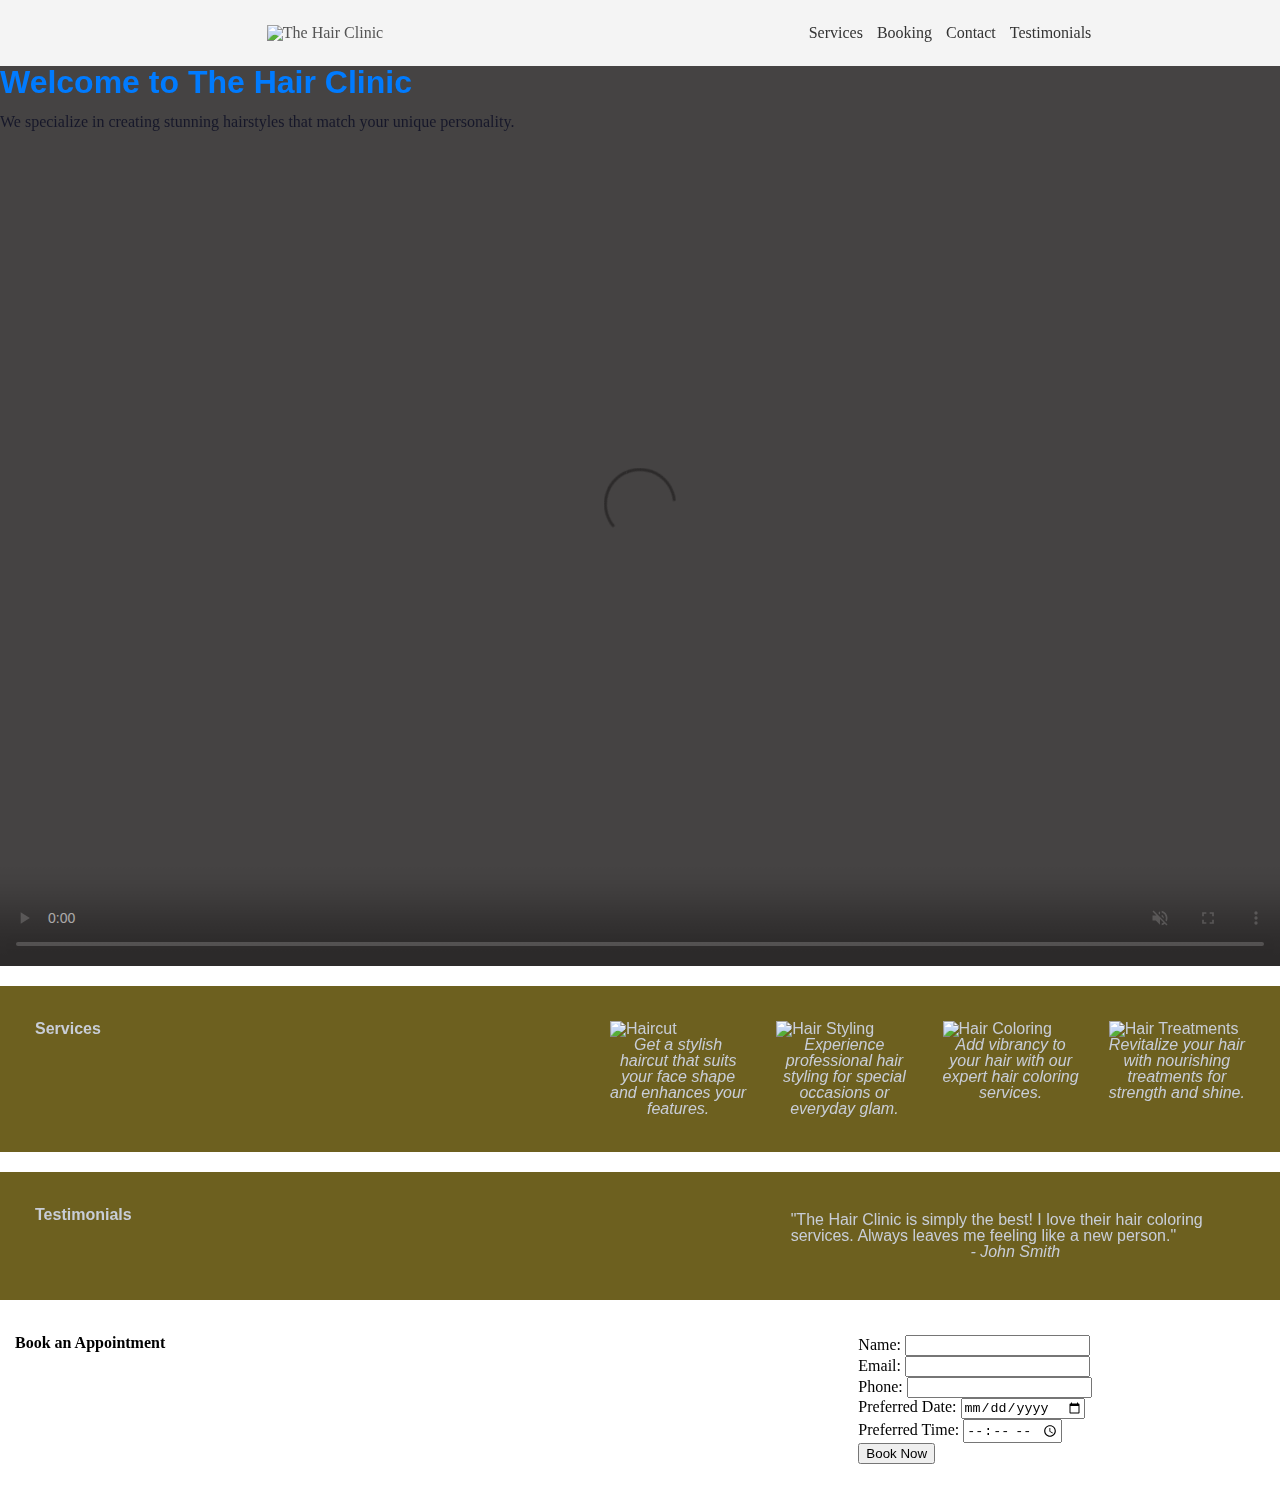
==== index.html @ ad89c3df "sd" ====
<!DOCTYPE html>
<html lang="en">

<head>
  <meta charset="UTF-8">
  <meta name="viewport" content="width=device-width, initial-scale=1.0">
  <link rel="stylesheet" href="styles.css">
  <title>The Hair Clinic</title>
</head>

<body>
  <header>
    <nav class="row">
      <div class="col-6 logo">
        <img src="logo.png" alt="The Hair Clinic">
      </div>
      <ul class="col-6 menu">
        <li><a href="#services">Services</a></li>
        <li><a href="#booking">Booking</a></li>
        <li><a href="#contact">Contact</a></li>
        <li><a href="#testimonials">Testimonials</a></li>
      </ul>
    </nav>
  </header>
    <body>
      <div class="hero">
        <video controls autoplay muted loop>
          <source src="background-video.mp4" type="video/mp4">
          Your browser does not support the video tag.
        </video>
    <div class="hero-content">
            <h1>Welcome to The Hair Clinic</h1>
            <p>We specialize in creating stunning hairstyles that match your unique personality.</p>
        </div>
    </div>
</section>
  <section id="services" class="services row">
    <h2 class="col-12">Services</h2>
    <div class="service col-3">
      <img src="service1.jpg" alt="Haircut">
      <h3>Haircut</h3>
      <p>Get a stylish haircut that suits your face shape and enhances your features.</p>
    </div>
    <div class="service col-3">
      <img src="service2.jpg" alt="Hair Styling">
      <h3>Hair Styling</h3>
      <p>Experience professional hair styling for special occasions or everyday glam.</p>
    </div>
    <div class="service col-3">
      <img src="service3.jpg" alt="Hair Coloring">
      <h3>Hair Coloring</h3>
      <p>Add vibrancy to your hair with our expert hair coloring services.</p>
    </div>
    <div class="service col-3">
      <img src="service4.jpg" alt="Hair Treatments">
      <h3>Hair Treatments</h3>
      <p>Revitalize your hair with nourishing treatments for strength and shine.</p>
    </div>
  </section>

  <script>
    var services = document.querySelectorAll('.services');
    var currentService = 0;
    
    // Function to update the active service
    function updateService() {
      // Remove the 'active' class from the current service
      services[currentService].classList.remove('active');
    
      // Move to the next service
      currentService = (currentService + 1) % services.length;
    
      // Add the 'active' class to the new current service
      services[currentService].classList.add('active');
    }
    
    // Set the first service to be active initially
    services[currentService].classList.add('active');
    
    // Update the active service every 5 seconds
    setInterval(updateService, 5000);
    </script>
  </div>
</div>
  <section id="testimonials" class="testimonials row">
    <h2 class="col-12">Testimonials</h2> 
    <div id="testimonial-container">
      <div class="testimonial">
        <p>"The Hair Clinic is simply the best! I love their hair coloring services. Always leaves me feeling like a new person."</p>
        <p>- John Smith</p>
      </div>
    
      <div class="testimonial">
        <p>"My hair has never felt healthier! The hair treatments at the Hair Clinic are top-notch. Can't recommend them enough."</p>
        <p>- Laura Brown</p>
      </div>
    
      <div class="testimonial">
        <p>"The stylists at the Hair Clinic are true artists. They always find a way to bring my vision to life. I wouldn't go anywhere else."</p>
        <p>- David Johnson</p>
      </div>
    
      <div class="testimonial">
        <p>"I've been going to the Hair Clinic for years and I've never been disappointed. The service is excellent and the results are always amazing."</p>
        <p>- Sarah Taylor</p>
      </div>
    
      <div class="testimonial">
        <p>"I had a wonderful experience getting my hair styled for a wedding. The team at the Hair Clinic made me look stunning. Highly recommended!"</p>
        <p>- Emily Wilson</p>
      </div>
    </div>
    <script>
      var testimonials = document.querySelectorAll('.testimonial');
      var currentTestimonial = 0;
  
      // Function to update the active testimonial
      function updateTestimonial() {
        // Remove the 'active' class from the current testimonial
        testimonials[currentTestimonial].classList.remove('active');
  
        // Move to the next testimonial
        currentTestimonial = (currentTestimonial + 1) % testimonials.length;
  
        // Add the 'active' class to the new current testimonial
        testimonials[currentTestimonial].classList.add('active');
      }
  
      // Set the first testimonial to be active initially
      testimonials[currentTestimonial].classList.add('active');
  
      // Update the active testimonial every 5 seconds
      setInterval(updateTestimonial, 5000);
    </script>
    </div>
  </div>  
</section>
    <section id="booking" class="booking row">
      <h2 class="col-12">Book an Appointment</h2>
      <form id="booking-form" action="submit_booking.php" method="post" class="col-6">
        <div class="form-group">
          <label for="name">Name:</label>
          <input type="text" id="name" name="name" required>
        </div>
        <div class="form-group">
          <label for="email">Email:</label>
          <input type="email" id="email" name="email" required>
        </div>
        <div class="form-group">
          <label for="phone">Phone:</label>
          <input type="tel" id="phone" name="phone" required>
        </div>
        <div class="form-group">
          <label for="date">Preferred Date:</label>
          <input type="date" id="date" name="date" required>
        </div>
        <div class="form-group">
          <label for="time">Preferred Time:</label>
          <input type="time" id="time" name="time" required>
        </div>
        <div class="form-group">
          <input type="submit" value="Book Now">
        </div>
      </form>
    </section>
  </div>
</div>
</body>
</html>
---- styles.css ----
/* CSS Reset */
html, body, div, span, applet, object, iframe, h1, h2, h3, h4, h5, h6, p, blockquote, pre, a, abbr, acronym, address, big, cite, code, del, dfn, em, font, img, ins, kbd, q, s, samp, small, strike, strong, sub, sup, tt, var, b, u, i, center, dl, dt, dd, ol, ul, li, fieldset, form, label, legend, table, caption, tbody, tfoot, thead, tr, th, td {
  margin: 0;
  padding: 0;
  border: 0;
  outline: 0;
  font-size: 100%;
  vertical-align: baseline;
  background: transparent;
}

body {
  line-height: 1;
}

ol, ul {
  list-style: none;
}

blockquote, q {
  quotes: none;
}

blockquote:before, blockquote:after, q:before, q:after {
  content: "";
  content: none;
}

table {
  border-collapse: collapse;
  border-spacing: 0;
}

/* CSS Variables */
:root {
  --primary-color: #007bff;
  --secondary-color: #6c757d;
  --font-family: Arial, sans-serif;
  --font-size: 16px;
  --spacing-small: 8px;
  --spacing-medium: 16px;
  --spacing-large: 24px;
} 

/* Example usage */
h1 {
  color: var(--primary-color);
  font-family: var(--font-family);
  font-size: 2rem;
  margin-bottom: var(--spacing-medium);
}

/* Existing Styles */
/* Style the header */
header {
  background: #f4f4f4;
  color: #555;
  padding: 10px;
  text-align: center;
}

header nav ul {
  list-style: none;
  margin: 0;
  padding: 0;
}

header nav ul li {
  display: inline;
  margin-right: 10px;
}

header nav ul li a {
  text-decoration: none;
  color: #333;
}

/* Style the sections */
section {
  margin: 20px 0;
}

section#home {
  text-align: center;
}

.row {
  display: flex;
}

.column {
  flex: 50%;
  padding: 10px;
}

.hero {
  position: relative;
  width: 100%;
  height: 100vh;
  overflow: hidden;
}

.hero video {
  position: absolute;
  top: 0;
  left: 0;
  width: 100%;
  height: 100%;
  object-fit: cover;
  z-index: -1;
}

.hero-content {
  position: relative;
  z-index: 1;
  color: hsla(232, 67%, 8%, 0.743); /* Change this to suit your design */
}

/* Optional: Add some overlay to the video for better text visibility */
.hero::after {
  content: '';
  position: absolute;
  top: 0;
  left: 0;
  width: 100%;
  height: 100%;
  background: rgba(88, 84, 84, 0.5); /* Change the last value to adjust the overlay opacity */
  z-index: 0;
}

#services {
  background-color: #6d601f;
  color: #c8cdd7;
  font-family: 'Arial', sans-serif;
  padding: 20px;
}

.services h3 {
  margin: 20px;
  font-size: 16px;
  display: none; /* Hide all services initially */
}

.services p:last-child {
  text-align: center;
  font-style: italic;
}

.servics.active {
  display: block; /* Only display the service with the 'active' class */
}

#testimonials {
  background-color: #6d601f;
  color: #c8cdd7;
  font-family: 'Arial', sans-serif;
  padding: 20px;
}

.testimonial {
  margin: 20px;
  font-size: 16px;
  display: none; /* Hide all testimonials initially */
}

.testimonial p:last-child {
  text-align: center;
  font-style: italic;
}

.testimonial.active { /* Only display the testimonial with the 'active' class */
  display: block;
}
section#book form {
  margin-top: 30px;
}

section#book form label {
  display: block;
  margin-bottom: 5px;
}

section#book form input[type="text"],  
section#book form input[type="email"],  
section#book form input[type="tel"],  
section#book form input[type="date"],  
section#book form input[type="time"] {
  width: 100%;  
  padding: 10px;  
  margin-bottom: 10px;
}

section#book form input[type="submit"] {
  background: #333;
  color: #7d1f1f;
  border: none;
  padding: 10px 20px;
  cursor: pointer;
}

.row::after {
  content: "";
  clear: both;
  display: table;
}

[class*="col-"] {
  float: left;
  padding: 15px;
}

.col-1 {width: 8.33%;}
.col-2 {width: 16.66%;}
.col-3 {width: 25%;}
.col-4 {width: 33.33%;}
.col-5 {width: 41.66%;}
.col-6 {width: 50%;}
.col-7 {width: 58.33%;}
.col-8 {width: 66.66%;}
.col-9 {width: 75%;}
.col-10 {width: 83.33%;}
.col-11 {width: 91.66%;}
.col-12 {width: 100%;}

.navbar {
  position: sticky;
  top: 0;
  z-index: 10;
}

@media only screen and (max-width: 600px) {
  /* For mobile phones: */
  [class*="col-"] {
    width: 100%;
  }
}

@media only screen and (max-width: 1200px) {
  /* For tablets: */
  [class*="col-"] {
    width: 50%;
  }
}
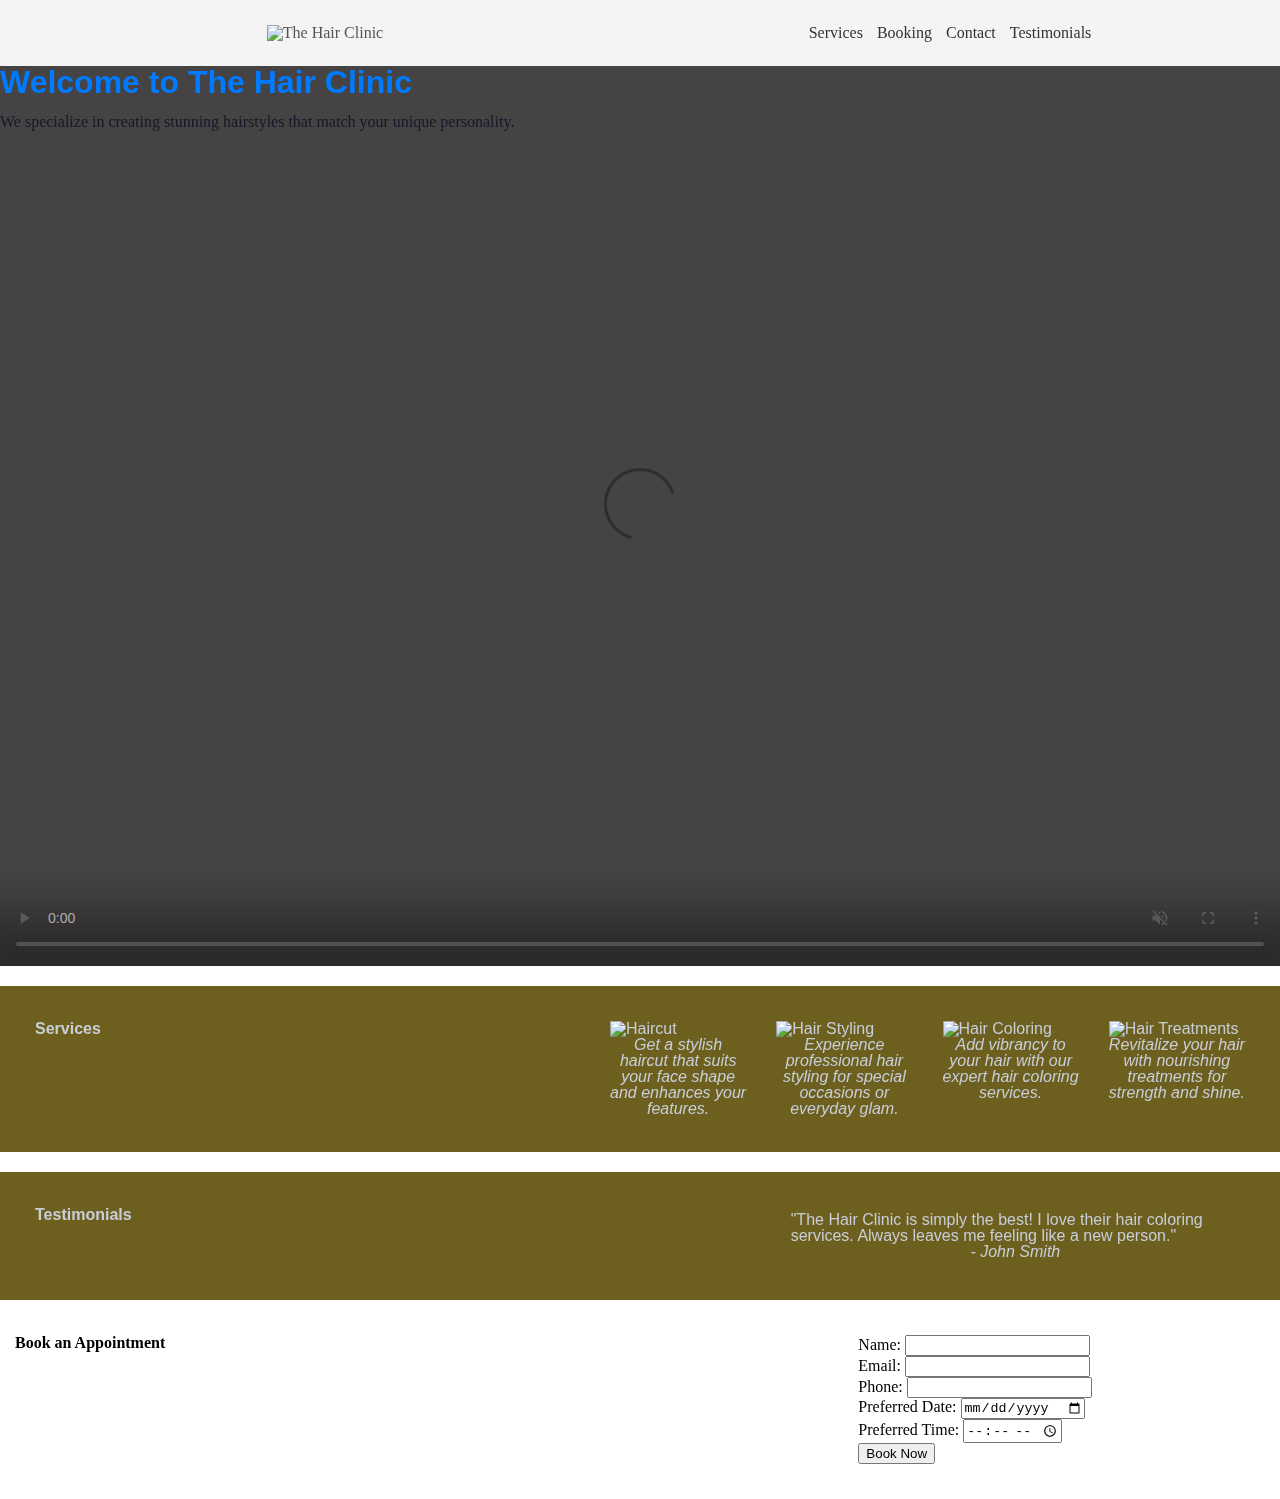
==== commit 9656fc07: "sd" ====
--- a/index.html
+++ b/index.html
@@ -59,7 +59,7 @@
   </section>
 
   <script>
-    var services = document.querySelectorAll('.services');
+    var services = document.querySelectorAll('.service');
     var currentService = 0;
     
     // Function to update the active service
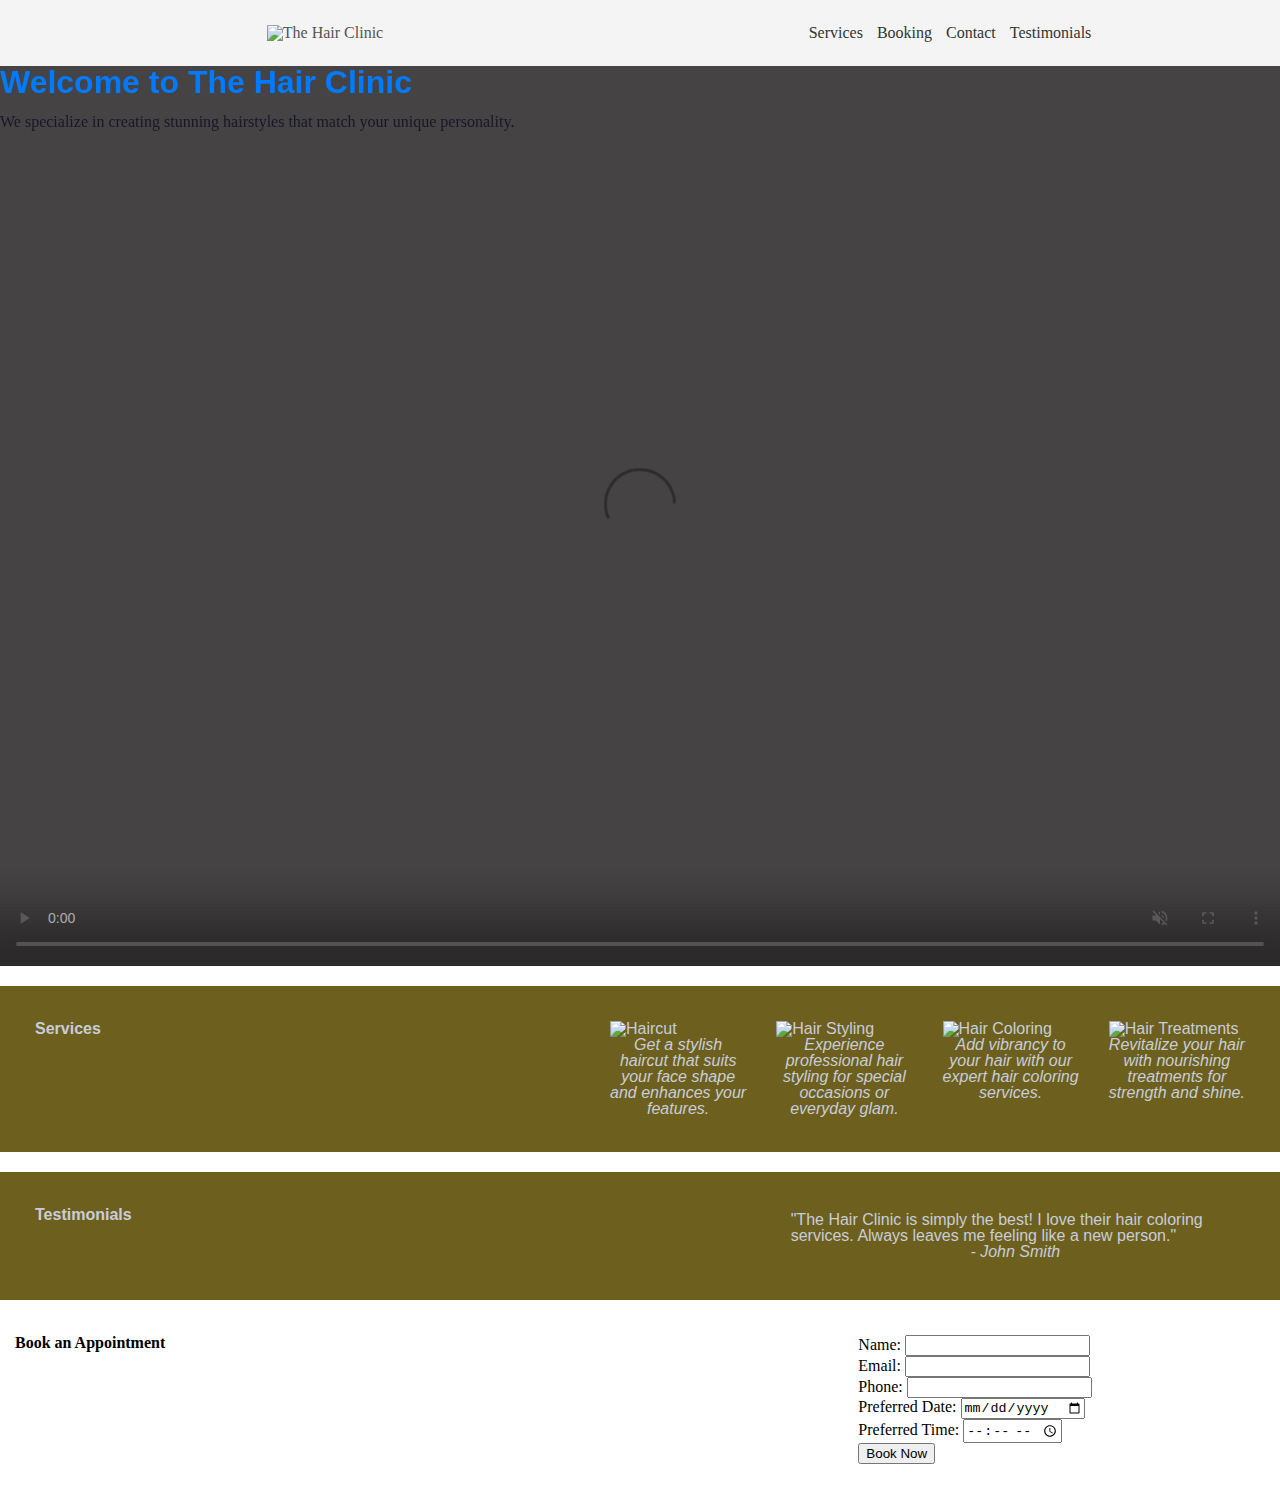
==== commit b197426e: "sd" ====
--- a/index.html
+++ b/index.html
@@ -165,5 +165,4 @@
     </section>
   </div>
 </div>
-</body>
 </html>
--- a/styles.css
+++ b/styles.css
@@ -107,7 +107,7 @@
   width: 100%;
   height: 100%;
   object-fit: cover;
-  z-index: -1;
+  z-index: 0;
 }
 
 .hero-content {
@@ -135,18 +135,18 @@
   padding: 20px;
 }
 
-.services h3 {
+.service h3 {
   margin: 20px;
   font-size: 16px;
   display: none; /* Hide all services initially */
 }
 
-.services p:last-child {
+.service p:last-child {
   text-align: center;
   font-style: italic;
 }
 
-.servics.active {
+.service.active {
   display: block; /* Only display the service with the 'active' class */
 }
 
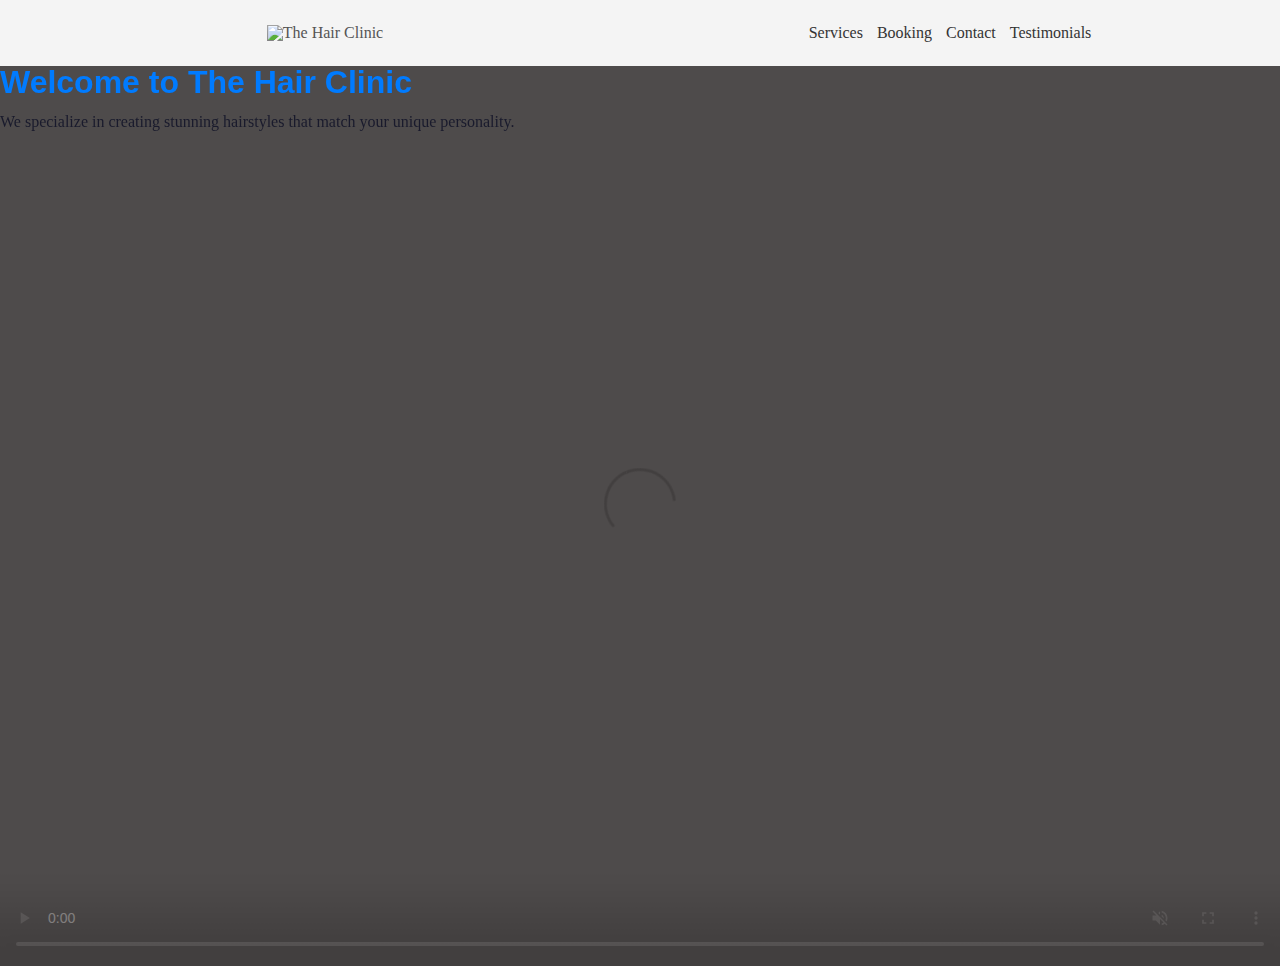
==== commit 39c038ea: "Update index.html" ====
--- a/index.html
+++ b/index.html
@@ -22,21 +22,21 @@
       </ul>
     </nav>
   </header>
-    <body>
-      <div class="hero">
-        <video controls autoplay muted loop>
-          <source src="background-video.mp4" type="video/mp4">
-          Your browser does not support the video tag.
-        </video>
+  <div class="hero">
+<div class="hero">
+  <video id="background-video" controls autoplay muted loop playsinline>
+    <source src="background-video.mp4" type="video/mp4">
+    Your browser does not support the video tag.
+  </video>
     <div class="hero-content">
-            <h1>Welcome to The Hair Clinic</h1>
-            <p>We specialize in creating stunning hairstyles that match your unique personality.</p>
-        </div>
+      <h1>Welcome to The Hair Clinic</h1>
+      <p>We specialize in creating stunning hairstyles that match your unique personality.</p>
     </div>
-</section>
+  </div>
   <section id="services" class="services row">
     <h2 class="col-12">Services</h2>
-    <div class="service col-3">
+    <!-- Add 'active' class to the first service -->
+    <div class="service active col-3">
       <img src="service1.jpg" alt="Haircut">
       <h3>Haircut</h3>
       <p>Get a stylish haircut that suits your face shape and enhances your features.</p>
@@ -61,50 +61,42 @@
   <script>
     var services = document.querySelectorAll('.service');
     var currentService = 0;
-    
+
     // Function to update the active service
     function updateService() {
       // Remove the 'active' class from the current service
       services[currentService].classList.remove('active');
-    
+
       // Move to the next service
       currentService = (currentService + 1) % services.length;
-    
+
       // Add the 'active' class to the new current service
       services[currentService].classList.add('active');
     }
-    
-    // Set the first service to be active initially
-    services[currentService].classList.add('active');
-    
+
     // Update the active service every 5 seconds
     setInterval(updateService, 5000);
-    </script>
-  </div>
-</div>
+  </script>
+
   <section id="testimonials" class="testimonials row">
     <h2 class="col-12">Testimonials</h2> 
     <div id="testimonial-container">
-      <div class="testimonial">
+      <div class="testimonial active">
         <p>"The Hair Clinic is simply the best! I love their hair coloring services. Always leaves me feeling like a new person."</p>
         <p>- John Smith</p>
       </div>
-    
       <div class="testimonial">
         <p>"My hair has never felt healthier! The hair treatments at the Hair Clinic are top-notch. Can't recommend them enough."</p>
         <p>- Laura Brown</p>
       </div>
-    
       <div class="testimonial">
         <p>"The stylists at the Hair Clinic are true artists. They always find a way to bring my vision to life. I wouldn't go anywhere else."</p>
         <p>- David Johnson</p>
       </div>
-    
       <div class="testimonial">
         <p>"I've been going to the Hair Clinic for years and I've never been disappointed. The service is excellent and the results are always amazing."</p>
         <p>- Sarah Taylor</p>
       </div>
-    
       <div class="testimonial">
         <p>"I had a wonderful experience getting my hair styled for a wedding. The team at the Hair Clinic made me look stunning. Highly recommended!"</p>
         <p>- Emily Wilson</p>
@@ -113,56 +105,52 @@
     <script>
       var testimonials = document.querySelectorAll('.testimonial');
       var currentTestimonial = 0;
-  
+
       // Function to update the active testimonial
       function updateTestimonial() {
         // Remove the 'active' class from the current testimonial
         testimonials[currentTestimonial].classList.remove('active');
-  
+
         // Move to the next testimonial
         currentTestimonial = (currentTestimonial + 1) % testimonials.length;
-  
+
         // Add the 'active' class to the new current testimonial
         testimonials[currentTestimonial].classList.add('active');
       }
-  
-      // Set the first testimonial to be active initially
-      testimonials[currentTestimonial].classList.add('active');
-  
+
       // Update the active testimonial every 5 seconds
       setInterval(updateTestimonial, 5000);
     </script>
-    </div>
-  </div>  
-</section>
-    <section id="booking" class="booking row">
-      <h2 class="col-12">Book an Appointment</h2>
-      <form id="booking-form" action="submit_booking.php" method="post" class="col-6">
-        <div class="form-group">
-          <label for="name">Name:</label>
-          <input type="text" id="name" name="name" required>
-        </div>
-        <div class="form-group">
-          <label for="email">Email:</label>
-          <input type="email" id="email" name="email" required>
-        </div>
-        <div class="form-group">
-          <label for="phone">Phone:</label>
-          <input type="tel" id="phone" name="phone" required>
-        </div>
-        <div class="form-group">
-          <label for="date">Preferred Date:</label>
-          <input type="date" id="date" name="date" required>
-        </div>
-        <div class="form-group">
-          <label for="time">Preferred Time:</label>
-          <input type="time" id="time" name="time" required>
-        </div>
-        <div class="form-group">
-          <input type="submit" value="Book Now">
-        </div>
-      </form>
-    </section>
-  </div>
-</div>
+  </section>
+
+  <section id="booking" class="booking row">
+    <h2 class="col-12">Book an Appointment</h2>
+    <form id="booking-form" action="submit_booking.php" method="post" class="col-6">
+      <div class="form-group">
+        <label for="name">Name:</label>
+        <input type="text" id="name" name="name" required>
+      </div>
+      <div class="form-group">
+        <label for="email">Email:</label>
+        <input type="email" id="email" name="email" required>
+      </div>
+      <div class="form-group">
+        <label for="phone">Phone:</label>
+        <input type="tel" id="phone" name="phone" required>
+      </div>
+      <div class="form-group">
+        <label for="date">Preferred Date:</label>
+        <input type="date" id="date" name="date" required>
+      </div>
+      <div class="form-group">
+        <label for="time">Preferred Time:</label>
+        <input type="time" id="time" name="time" required>
+      </div>
+      <div class="form-group">
+        <input type="submit" value="Book Now">
+      </div>
+    </form>
+  </section>
+</body>
+
 </html>
--- a/styles.css
+++ b/styles.css
@@ -135,7 +135,7 @@
   padding: 20px;
 }
 
-.service h3 {
+.service {
   margin: 20px;
   font-size: 16px;
   display: none; /* Hide all services initially */
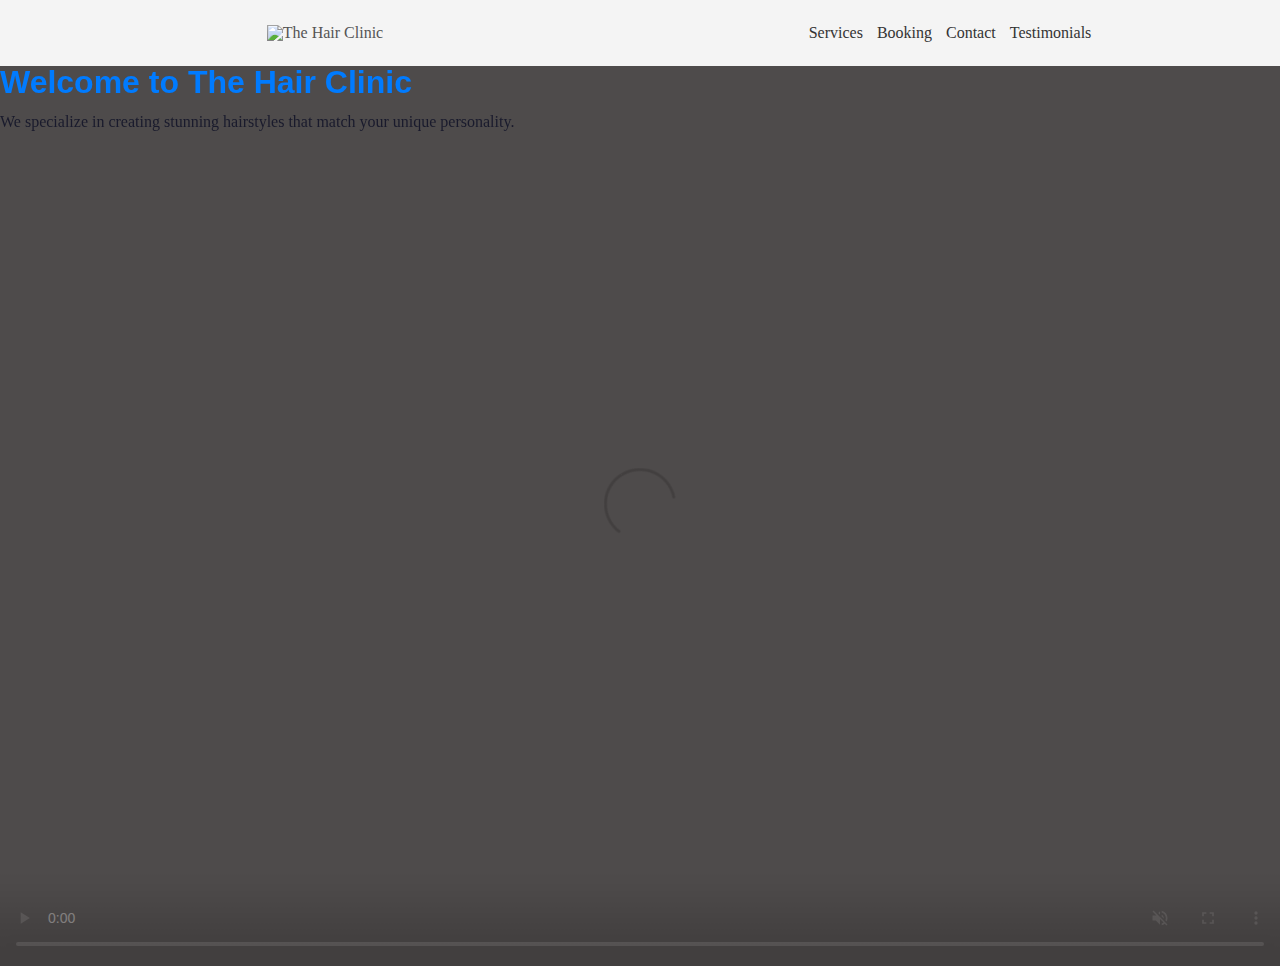
==== commit 69c13a78: "Update index.html" ====
--- a/index.html
+++ b/index.html
@@ -33,6 +33,12 @@
       <p>We specialize in creating stunning hairstyles that match your unique personality.</p>
     </div>
   </div>
+  <script>
+  document.addEventListener('DOMContentLoaded', function() {
+    var video = document.getElementById('background-video');
+    video.play();
+  });
+</script>  
   <section id="services" class="services row">
     <h2 class="col-12">Services</h2>
     <!-- Add 'active' class to the first service -->
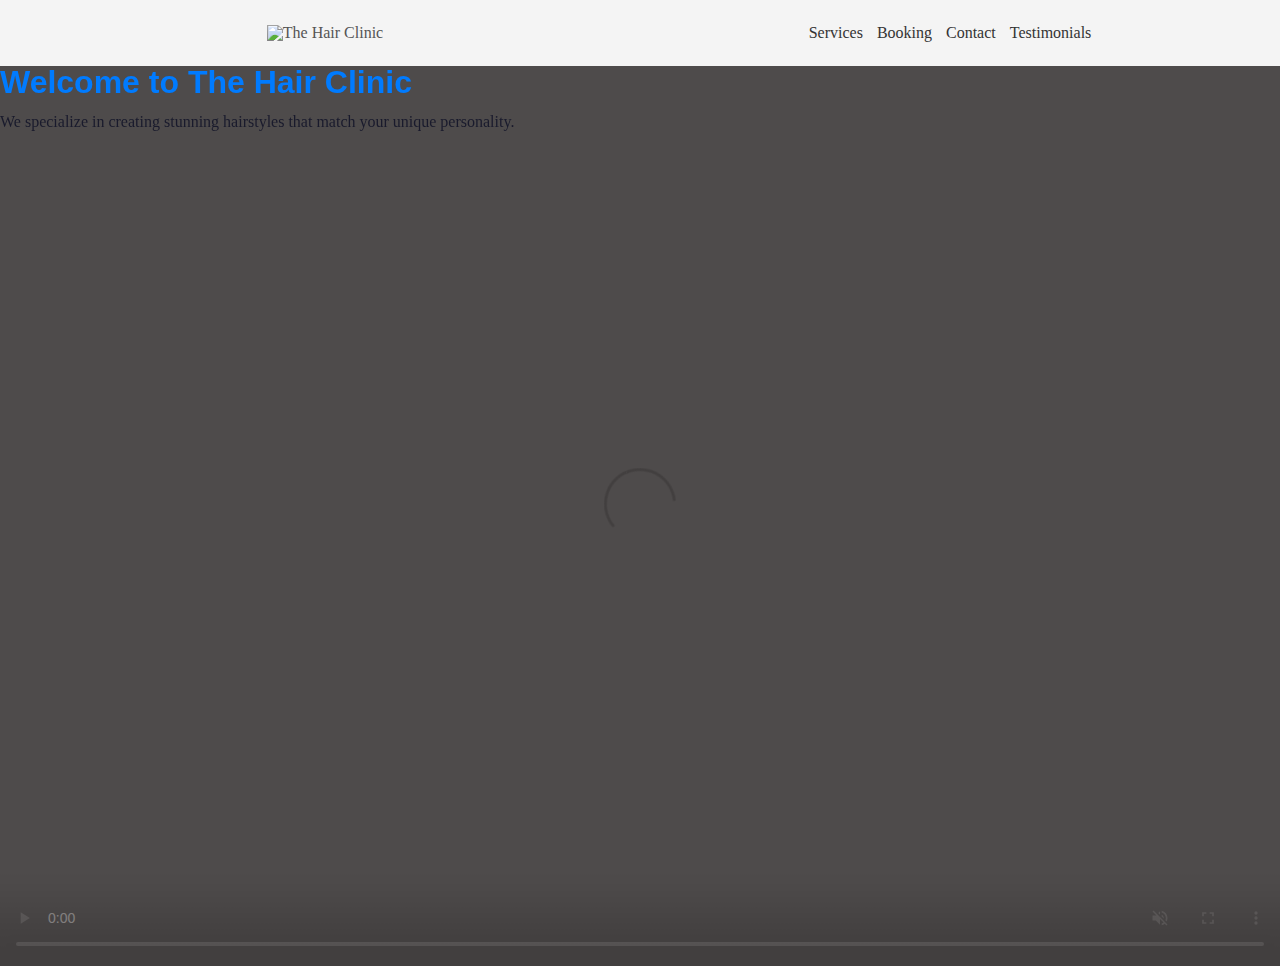
==== commit 31bbfbf6: "Update index.html" ====
--- a/index.html
+++ b/index.html
@@ -32,13 +32,7 @@
       <h1>Welcome to The Hair Clinic</h1>
       <p>We specialize in creating stunning hairstyles that match your unique personality.</p>
     </div>
-  </div>
-  <script>
-  document.addEventListener('DOMContentLoaded', function() {
-    var video = document.getElementById('background-video');
-    video.play();
-  });
-</script>  
+  </div> 
   <section id="services" class="services row">
     <h2 class="col-12">Services</h2>
     <!-- Add 'active' class to the first service -->
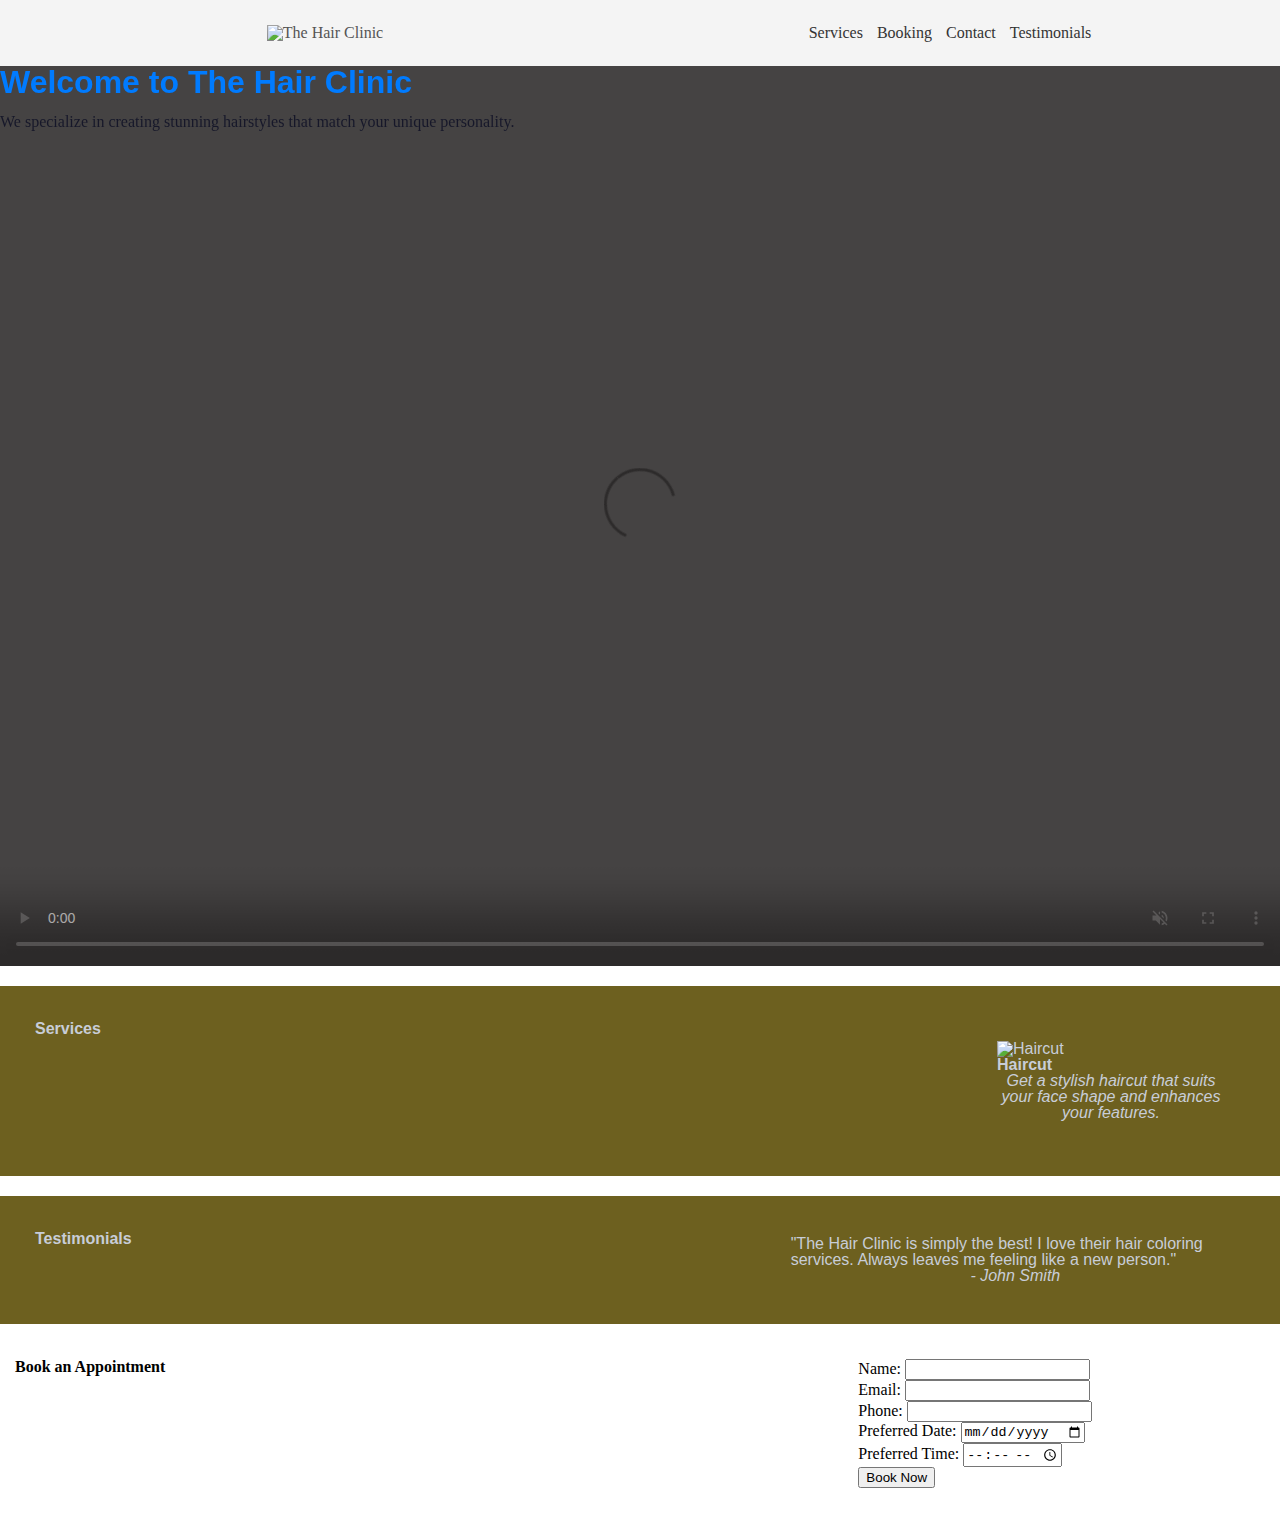
==== commit 006a34fe: "Update index.html" ====
--- a/index.html
+++ b/index.html
@@ -23,16 +23,15 @@
     </nav>
   </header>
   <div class="hero">
-<div class="hero">
-  <video id="background-video" controls autoplay muted loop playsinline>
-    <source src="background-video.mp4" type="video/mp4">
-    Your browser does not support the video tag.
-  </video>
+    <video controls autoplay muted loop>
+      <source src="background-video.mp4" type="video/mp4">
+      Your browser does not support the video tag.
+    </video>
     <div class="hero-content">
       <h1>Welcome to The Hair Clinic</h1>
       <p>We specialize in creating stunning hairstyles that match your unique personality.</p>
     </div>
-  </div> 
+  </div>
   <section id="services" class="services row">
     <h2 class="col-12">Services</h2>
     <!-- Add 'active' class to the first service -->
